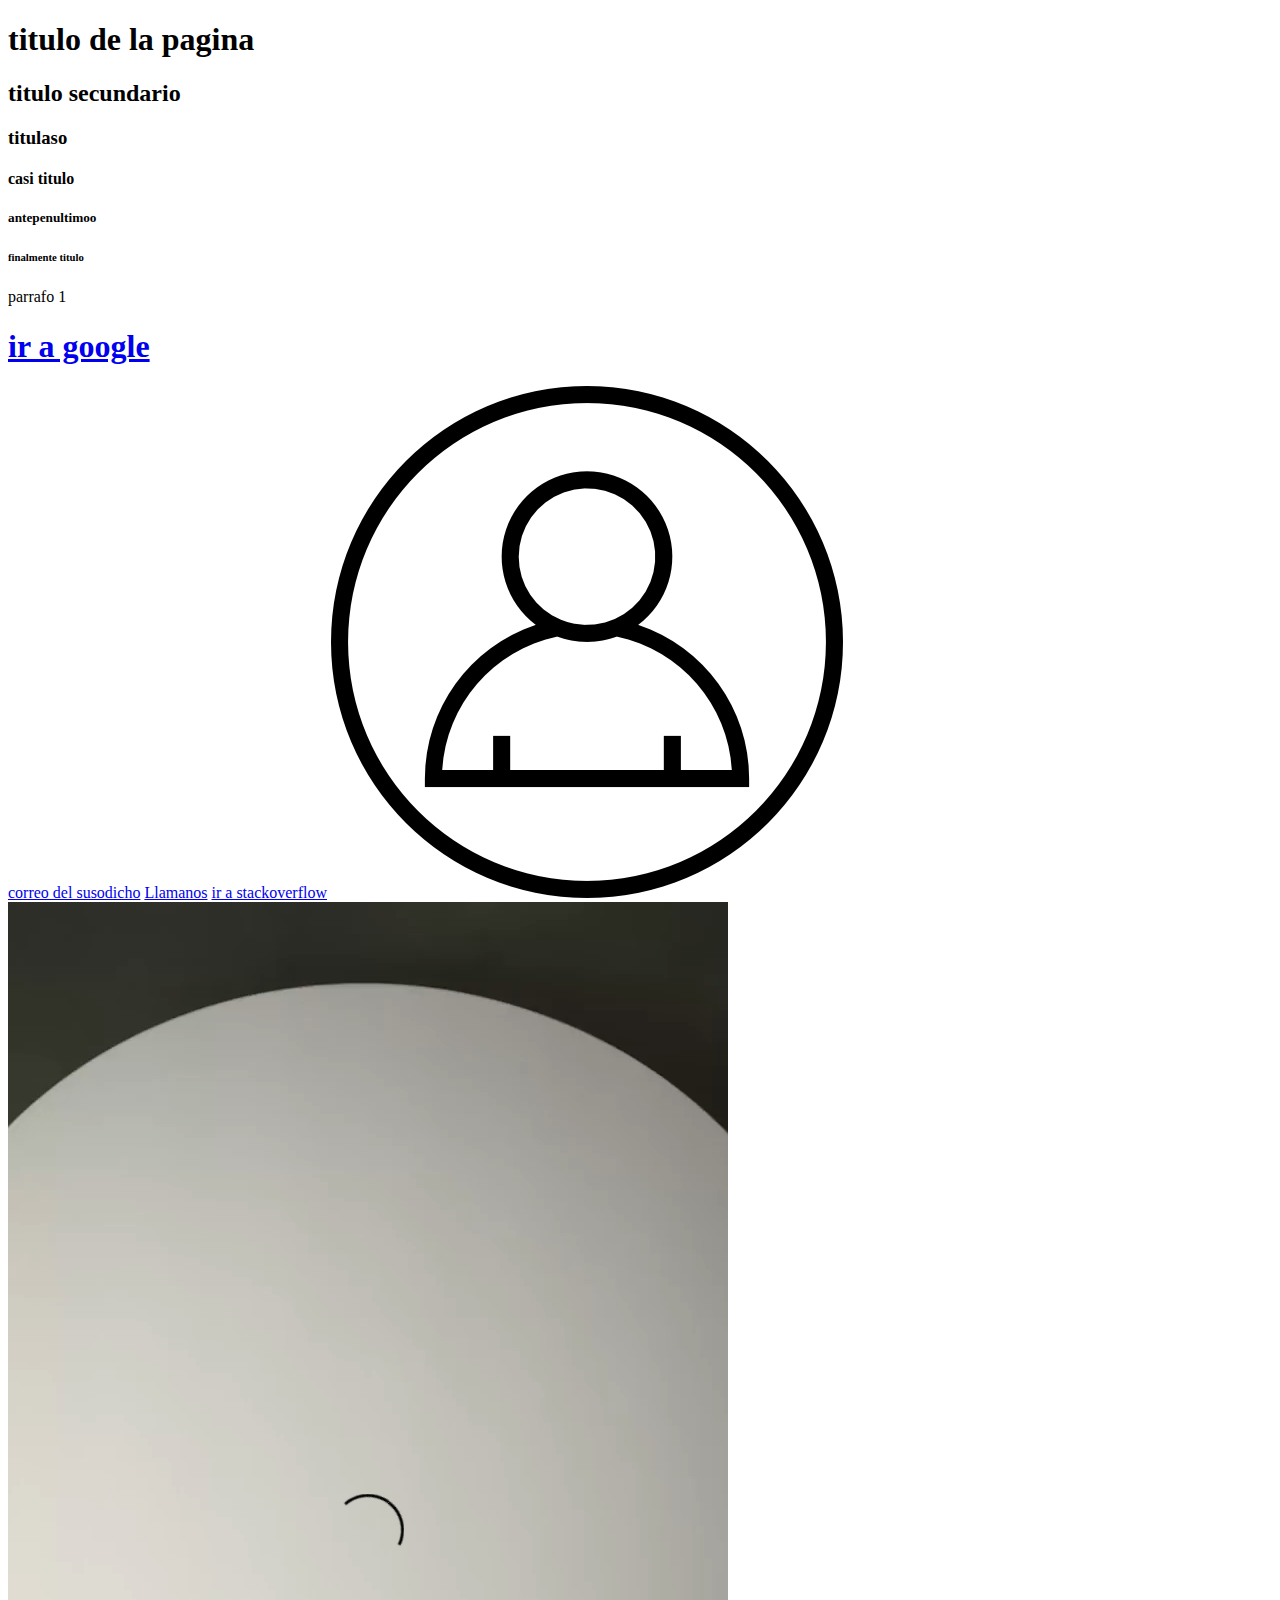
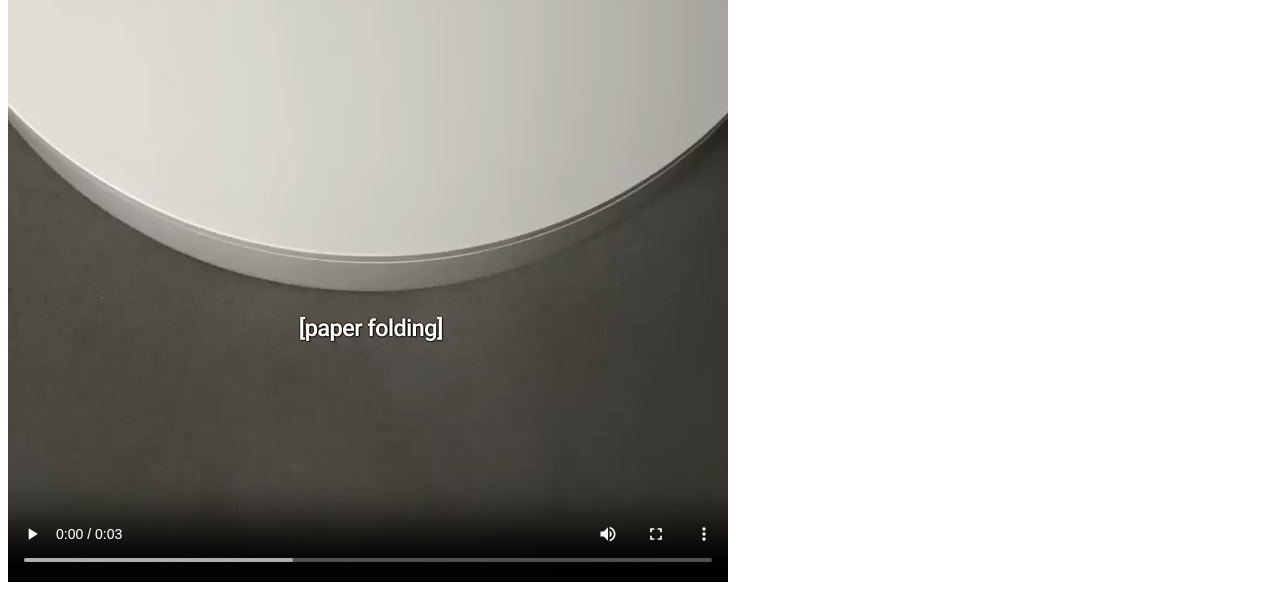
==== index.html @ a57f47cc "Add files via upload" ====
<!DOCTYPE html> 
<html lang="en">
<head>
    <meta charset="UTF-8">
    <meta name="viewport" content="width=device-width, initial-scale=1.0">
    <title>Document</title>
</head>
<body>
    <!-- comentario -->
    <h1>titulo de la pagina</h1>
    <h2>titulo secundario</h2>
    <h3>titulaso</h3>
    <h4>casi titulo</h4>
    <h5>antepenultimoo</h5>
    <h6>finalmente titulo</h6>
    <p>parrafo 1</p>
    <h1><a href="https://www.google.com">ir a google</a></h1>
    <a href="mailto:ejecutorxd@gmail.com">correo del susodicho</a>
    <a href="contactanos.html">Llamanos</a>
    <a href="https://stackoverflow.com/">ir a stackoverflow</a>
    <img src="imagen.png" alt="foto de perfil">
    <video src="video.mp4" autoplay controls></video>



</body>
</html>
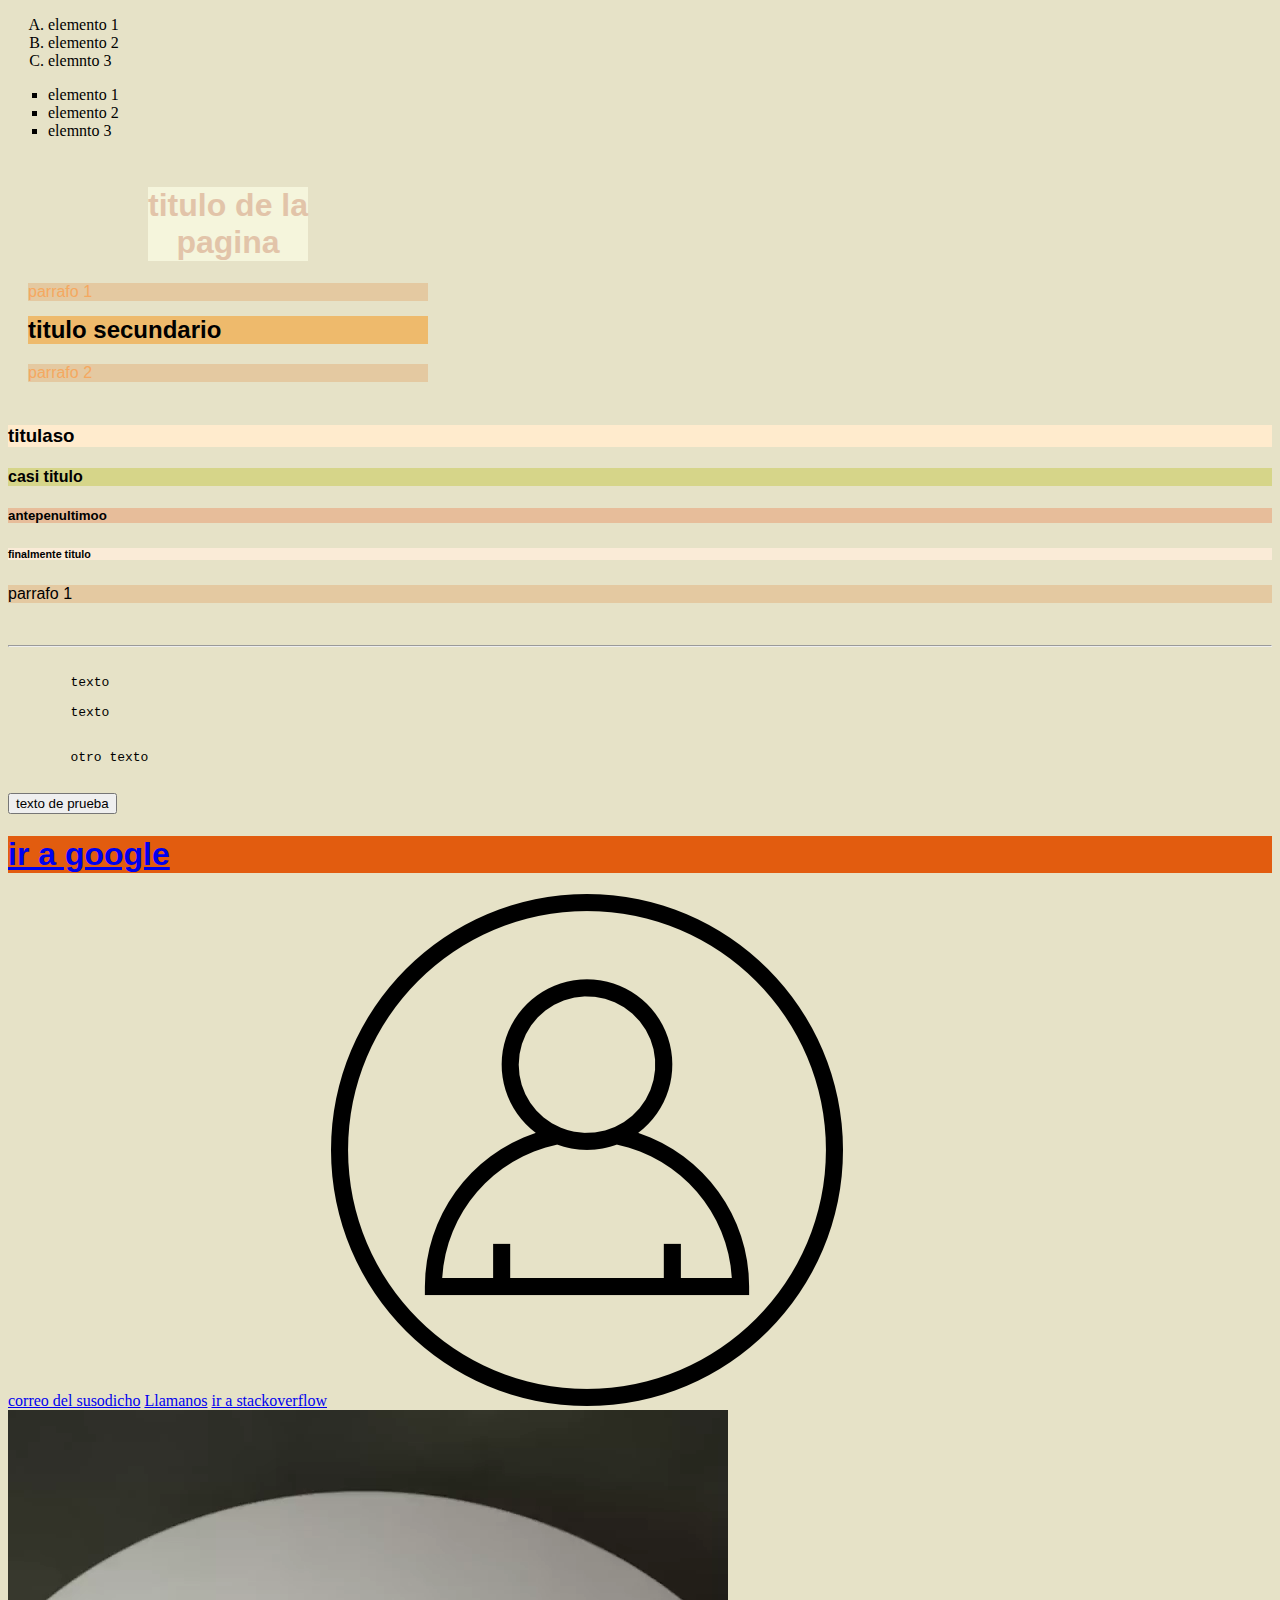
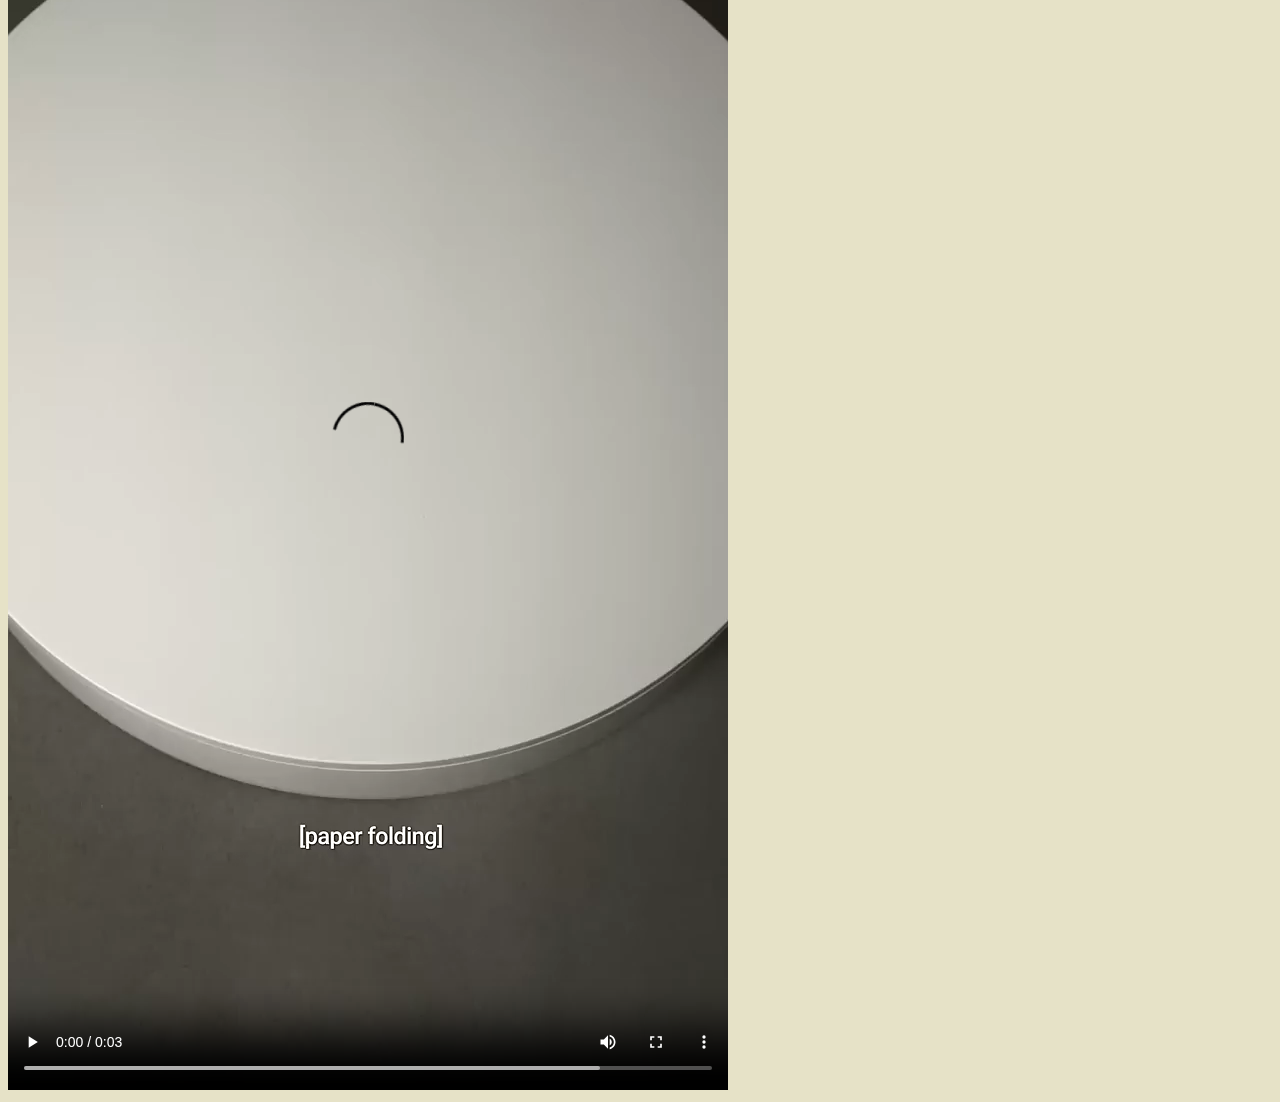
==== commit d4df6013: "Add files via upload" ====
--- a/index.html
+++ b/index.html
@@ -4,16 +4,49 @@
     <meta charset="UTF-8">
     <meta name="viewport" content="width=device-width, initial-scale=1.0">
     <title>Document</title>
+    <link rel="stylesheet" href="styles.css">
 </head>
 <body>
+    <div>
+    <ol type="A">
+        <li>elemento 1</li>
+        <li>elemento 2</li>
+        <li>elemnto 3</li>
+    </ol>
+    <ul type="square">
+        <li>elemento 1</li>
+        <li>elemento 2</li>
+        <li>elemnto 3</li>
+    </ul>
     <!-- comentario -->
-    <h1>titulo de la pagina</h1>
-    <h2>titulo secundario</h2>
+
+    <div class="container">
+        <h1 id="titulo1">titulo de la pagina</h1>
+        <p class="clase" id="identificador">parrafo 1</p>
+    </div>
+    
+    <div class="container">
+        <h2 id="titulo2">titulo secundario</h2>
+        <p class="clase2" id="identificador">parrafo 2</p>
+    </div>
+    
     <h3>titulaso</h3>
     <h4>casi titulo</h4>
     <h5>antepenultimoo</h5>
     <h6>finalmente titulo</h6>
     <p>parrafo 1</p>
+    <br>
+    <hr>
+    <pre><code>
+        texto
+
+        texto
+
+
+        otro texto
+    </code></pre>
+    
+    <button>texto de prueba</button>
     <h1><a href="https://www.google.com">ir a google</a></h1>
     <a href="mailto:ejecutorxd@gmail.com">correo del susodicho</a>
     <a href="contactanos.html">Llamanos</a>
@@ -21,6 +54,7 @@
     <img src="imagen.png" alt="foto de perfil">
     <video src="video.mp4" autoplay controls></video>
 
+    <a href="https://developer.mozilla.org/"></a>
 
 
 </body>
--- a/styles.css
+++ b/styles.css
@@ -0,0 +1,80 @@
+body{
+    background-color: rgb(230, 226, 199);
+}
+h1{
+    background-color: rgb(226, 92, 15);
+    font-size: x-larg   e;
+    font-family:'Segoe UI', Tahoma, Geneva, Verdana, sans-serif
+}
+h2{
+    background-color: rgb(238, 186, 108);
+    font-family:'Segoe UI', Tahoma, Geneva, Verdana, sans-serif
+}
+h3{
+    background-color: blanchedalmond;
+    font-family:'Segoe UI', Tahoma, Geneva, Verdana, sans-serif
+}
+h4{
+    background-color: rgb(214, 213, 137);
+    font-family:'Segoe UI', Tahoma, Geneva, Verdana, sans-serif
+}
+h5{
+    background-color: rgb(231, 189, 154);
+    font-family:'Segoe UI', Tahoma, Geneva, Verdana, sans-serif
+}
+h6{
+    background-color: antiquewhite;
+    font-family:'Segoe UI', Tahoma, Geneva, Verdana, sans-serif
+}
+p{
+    background-color: rgb(228, 201, 161);
+    font-family:'Segoe UI', Tahoma, Geneva, Verdana, sans-serif
+}
+.clase{
+    color: #f5a860;
+}
+
+#titulo1{
+    color: #e2c4a9;
+}
+
+.clase2{
+    color: #f5a860;
+}
+
+.container{
+    width: 400px;
+    height: 100px;
+    margin: 10px;
+    padding: 10px;
+    border: 2px rgb(106, 211, 45);
+}
+
+#titulo1{
+    margin-left: 30%;
+    margin-right: 30%;
+    width: 40%;
+    background-color: beige;
+    text-align: center;
+}
+
+a:hover {
+    color: red;
+}
+
+button{
+    transition: background-color 0.3s;
+}
+
+button:hover{
+    background-color: aqua;
+}
+
+@keyframes girar {
+    0% { transform: rotate(0deg); }
+    50% { transform: rotate(180deg); }
+    100% { transform: rotate(360deg); }
+}
+div {
+    animation: girar 2s infinite linear;
+}